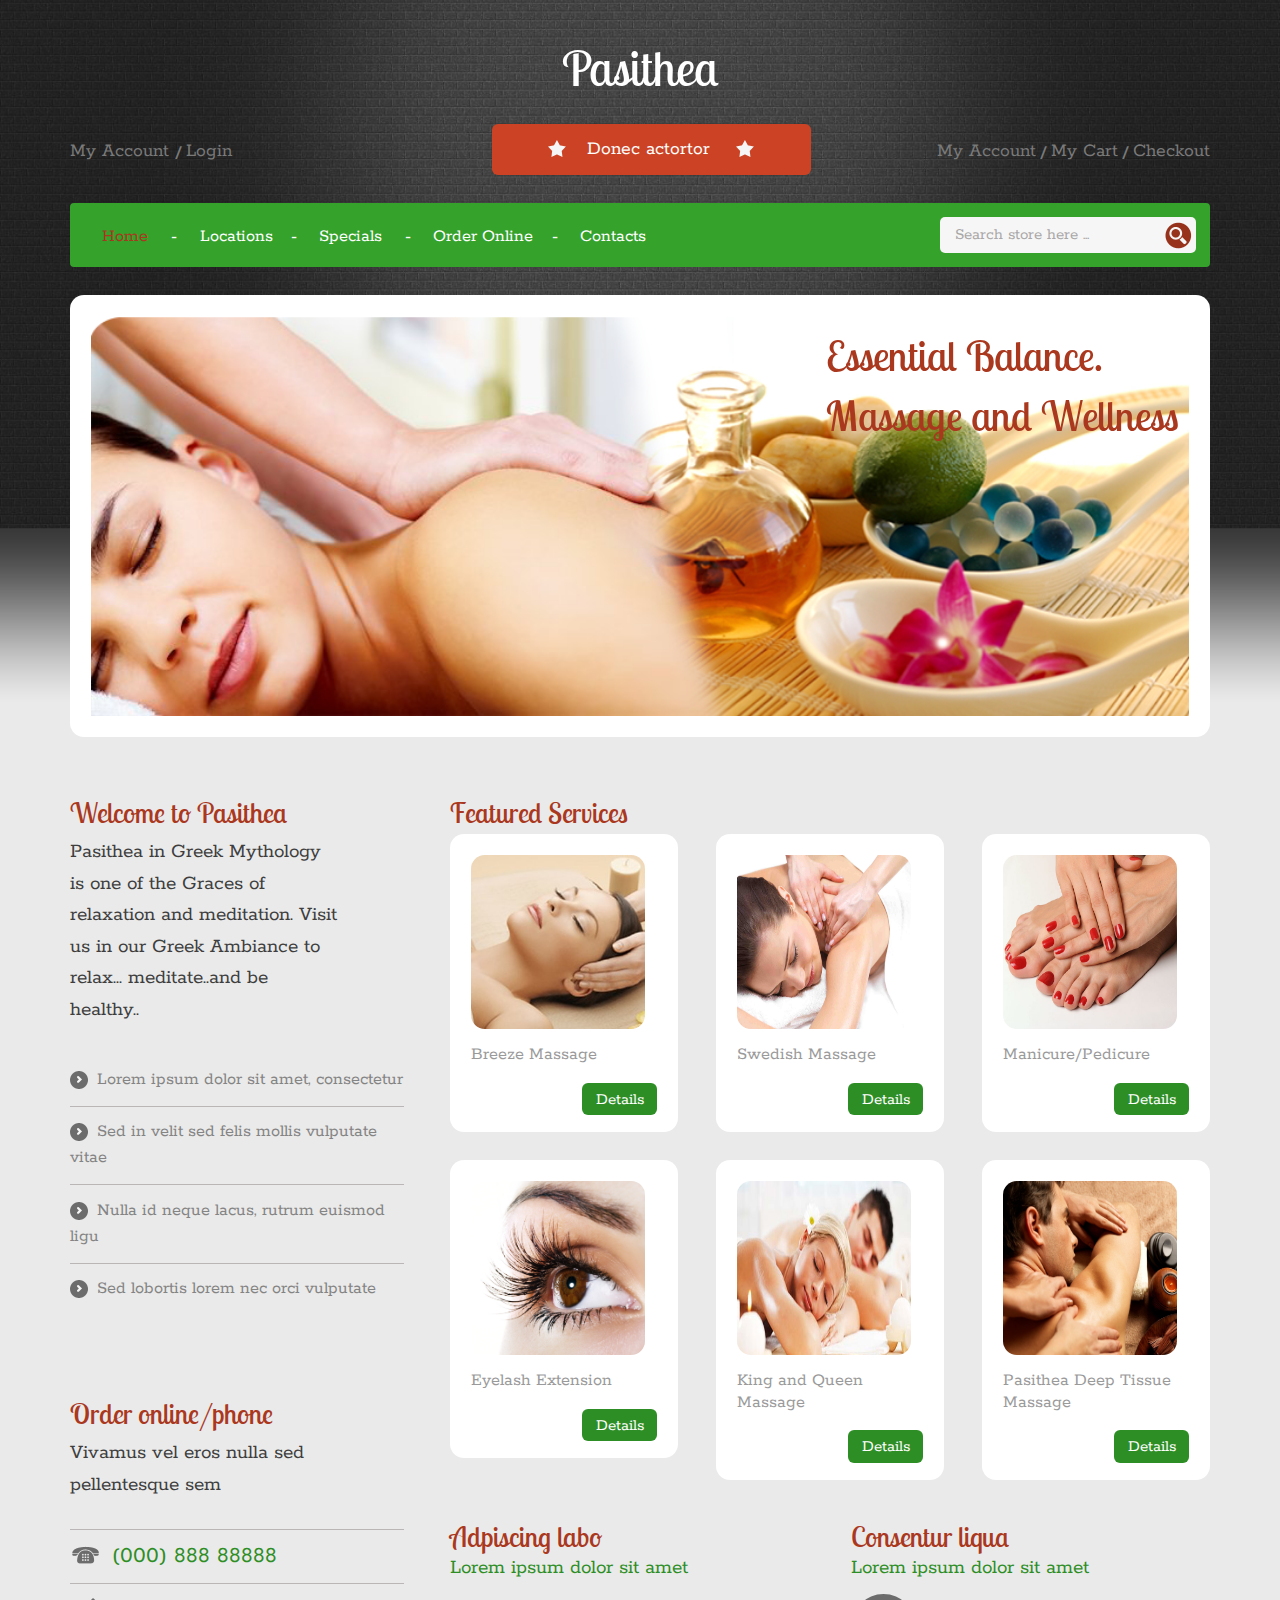
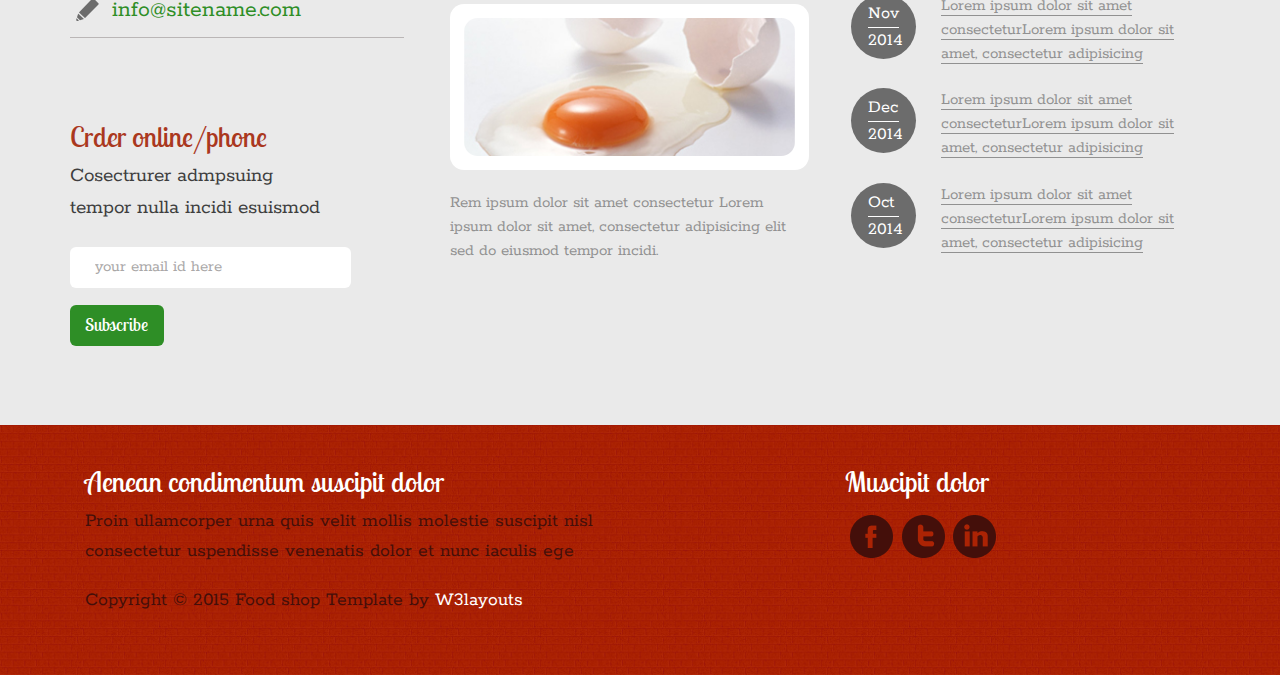
==== index.html @ a035c2c7 "add original files" ====
<!--A Design by W3layouts 
Author: W3layout
Author URL: http://w3layouts.com
License: Creative Commons Attribution 3.0 Unported
License URL: http://creativecommons.org/licenses/by/3.0/
-->
<!DOCTYPE html>
<html>
<head>
<html>
<head>
<title>Pasithea Massage Therapy Center</title>
<link href="css/bootstrap.css" rel="stylesheet" type="text/css" media="all" />
<!-- jQuery (necessary for Bootstrap's JavaScript plugins) -->
<script src="js/jquery.min.js"></script>
<!-- Custom Theme files -->
<!--theme-style-->
<link href="css/style.css" rel="stylesheet" type="text/css" media="all" />	
<!--//theme-style-->
<meta name="viewport" content="width=device-width, initial-scale=1">
<meta http-equiv="Content-Type" content="text/html; charset=utf-8" />
<meta name="keywords" content="Food shop Responsive web template, Bootstrap Web Templates, Flat Web Templates, Andriod Compatible web template, 
Smartphone Compatible web template, free webdesigns for Nokia, Samsung, LG, SonyErricsson, Motorola web design" />
<script type="application/x-javascript"> addEventListener("load", function() { setTimeout(hideURLbar, 0); }, false); function hideURLbar(){ window.scrollTo(0,1); } </script>
<!--fonts-->
<link href='http://fonts.googleapis.com/css?family=Rokkitt:400,700' rel='stylesheet' type='text/css'>
<link href='http://fonts.googleapis.com/css?family=Lobster+Two:400,400italic,700,700italic' rel='stylesheet' type='text/css'>
<!--//fonts-->
<script type="text/javascript" src="js/move-top.js"></script>
<script type="text/javascript" src="js/easing.js"></script>
				<script type="text/javascript">
					jQuery(document).ready(function($) {
						$(".scroll").click(function(event){		
							event.preventDefault();
							$('html,body').animate({scrollTop:$(this.hash).offset().top},1000);
						});
					});
					</script>
<script src="js/responsiveslides.min.js"></script>
<style>
.rslides {
  position: relative;
  list-style: none;
  overflow: hidden;
  width: 100%;
  padding: 0;
  margin: 0;
  }

.rslides li {
  -webkit-backface-visibility: hidden;
  position: absolute;
  display: none;
  width: 100%;
  left: 0;
  top: 0;
  }

.rslides li:first-child {
  position: relative;
  display: block;
  float: left;
  }

.rslides img {
  display: block;
  min-height: 400px;
  float: left;
  width: 100%;
  border: 0;
  }
</style>
<script>
 $(function () {
	$(".rslides").responsiveSlides({
	  auto: true,             // Boolean: Animate automatically, true or false
	  speed: 500,            // Integer: Speed of the transition, in milliseconds
	  timeout: 4000,          // Integer: Time between slide transitions, in milliseconds
	  pager: false,           // Boolean: Show pager, true or false
	  nav: false,             // Boolean: Show navigation, true or false
	  random: false,          // Boolean: Randomize the order of the slides, true or false
	  pause: false,           // Boolean: Pause on hover, true or false
	  pauseControls: true,    // Boolean: Pause when hovering controls, true or false
	  prevText: "Previous",   // String: Text for the "previous" button
	  nextText: "Next",       // String: Text for the "next" button
	  maxwidth: "",           // Integer: Max-width of the slideshow, in pixels
	  navContainer: "",       // Selector: Where controls should be appended to, default is after the 'ul'
	  manualControls: "",     // Selector: Declare custom pager navigation
	  namespace: "rslides",   // String: Change the default namespace used
	  before: function(){},   // Function: Before callback
	  after: function(){}     // Function: After callback
	});
});
</script>

</head>
<body>
	<!--header-->
	<div class="header">
		<div class="container">
			<div class="logo">
				<h1><a href="index.html">Pasithea</a></h1>
			</div>
			<div class="header-top">
				<div class="header-top-in">
					<ul class="header-grid">
						<li  ><a href="account.html">My Account   </a> <label>/</label></li>
						<li ><a href="login.html">  Login </a> </li>		
					</ul>
					<div class="act">
						<a href="#" class="done">Donec actortor </a>
					</div>
				<div class="clearfix"> </div>
				</div>
				<ul class="grid-header">
					<li><a href="account.html">My Account</a> <label>/</label></li>
					<li><a href="#">My Cart</a> <label>/</label></li>
					<li><a href="checkout.html">  Checkout </a> </li>		
				</ul>
				<div class="clearfix"> </div>
			</div>
			<!---->
			<div class="header-bottom">
				<div class="top-nav">
					<span class="menu"> </span>
					<ul>
						<li class="active" ><a href="index.html" >Home  </a><label>- </label> </li>
						<li><a href="location.html" > Locations</a><label>- </label></li>
						<li><a href="specials.html">Specials </a><label>- </label></li>
						<li><a href="404.html" > Order Online</a><label>- </label></li>
						<li><a href="contact.html">Contacts</a></li>
					</ul>
					<!--script-->
				<script>
					$("span.menu").click(function(){
						$(".top-nav ul").slideToggle(500, function(){
						});
					});
			</script>
				</div>
					<div class="search">
						<form>
							<input type="text" value="Search store here ..." onfocus="this.value = '';" onblur="if (this.value == '') {this.value = '';}" >
							<input type="submit" value="">
						</form>
					</div>
			<div class="clearfix"> </div>
		</div>
		<!---->
	<div class="banner">
			<ul class="rslides">
				<li>
					<div style="padding:10px;position:absolute;right:0px;font-size: 3em;font-family: 'Lobster Two', cursive;color: #aa381e;">
						Essential Balance.<br>
						Massage and Wellness
					</div>
					<img src="images/banner1.png" alt="">
				</li>
				<li>
					<div style="padding:10px;position:absolute;right:0px;font-size: 3em;font-family: 'Lobster Two', cursive;color: #FCFCFC;">
						Refresh. Relax.<br>
						Wellness awaits you...
					</div>
					<img src="images/banner2.jpg" alt="">
				</li>
			</ul>
	</div>
		</div>
	</div>
	<!---->
	<div class="content">
		<div class="container">
		<div class="content-grid">
			<div class="col-md-4 grid-food">
				<div class="popular">
				<h3>Welcome to Pasithea</h3>
				<p>Pasithea in Greek Mythology is one of the Graces of relaxation and meditation.
				Visit us in our Greek Ambiance to relax... meditate..and be healthy..</p>
				<ul class="popular-in">
					<li><a href="single.html"><i> </i>Lorem ipsum dolor sit amet, consectetur </a></li>
					<li><a href="single.html"><i> </i>Sed in velit sed felis mollis vulputate vitae </a></li>
					<li><a href="single.html"><i> </i>Nulla id neque lacus, rutrum euismod ligu</a></li>
					<li><a href="single.html"><i> </i>Sed lobortis lorem nec orci vulputate</a></li>							
				</ul>
				</div>
				<div class="popular phone">
					<h3>Order online/phone</h3>
					<p>Vivamus vel eros nulla sed pellentesque sem</p>
					<ul class="number">
						<li><span><i> </i>(000) 888 88888</span </li>
						<li><a href="mailto:info@sitename.com"><i class="mail"> </i>info@sitename.com </a></li>					
					</ul>
				</div>
				<div class="popular">
					<h3>Crder online/phone</h3>
					<p>Cosectrurer admpsuing tempor nulla incidi esuismod</p>
					<form>
					<input type="text" value="your email id here" onfocus="this.value='';" onblur="if (this.value == '') {this.value = 'your email id here';}">
					<input type="submit" value="Subscribe" >
					</form>
				</div>
			</div>
			<!---->
			<div class="col-md-8 food-grid"> 
				<h3 style="font-size: 2em;font-family: 'Lobster Two', cursive;color: #aa381e;">
				Featured Services</h3>
				<div class="cup" style="padding-top:0.4em">
					<div class="col-md-4 cup-in">
						<a href="single.html"><img src="images/breeze.jpg" class="img-responsive" alt=""></a>
						<p>Breeze Massage</p>
						<div class="details-in">
							<a href="single.html" class="details">Details</a>
						</div>
						<div class="clearfix"> </div>
					</div>
					<div class="col-md-4 cup-in">
						<a href="single.html"><img src="images/swedish.jpg" class="img-responsive" alt=""></a>
						<p>Swedish Massage</p>
						<div class="details-in">
							<a href="single.html" class="details">Details</a>
						</div>
						<div class="clearfix"> </div>
					</div>
					<div class="col-md-4 cup-in">
						<a href="single.html"><img src="images/manicure.jpg" class="img-responsive" alt=""></a>
						<p>Manicure/Pedicure</p>
						<div class="details-in">
							<a href="single.html" class="details">Details</a>
						</div>
						<div class="clearfix"> </div>
					</div>
					
					<div class="col-md-4 cup-in">
						<a href="single.html"><img src="images/extension.jpg" class="img-responsive" alt=""></a>
						<p>Eyelash Extension</p>
						<div class="details-in">
							<a href="single.html" class="details">Details</a>
						</div>
						<div class="clearfix"> </div>
					</div>
					<div class="col-md-4 cup-in">
						<a href="single.html"><img src="images/kingandqueen.jpg" class="img-responsive" alt=""></a>
						<p>King and Queen Massage</p>
						<div class="details-in">
							<a href="single.html" class="details">Details</a>
						</div>
						<div class="clearfix"> </div>
					</div>
					<div class="col-md-4 cup-in">
						<a href="single.html"><img src="images/deeptissue.jpg" class="img-responsive" alt=""></a>
						<p>Pasithea Deep Tissue Massage</p>
						<div class="details-in">
							<a href="single.html" class="details">Details</a>
						</div>
						<div class="clearfix"> </div>
					</div>
					<div class="clearfix"> </div>
				</div>
				<!--
					<div class="browse">
						<p class="vit">Mollis vitae oigu edlobit <span>vulipur felis ...</span></p>
						<a href="single.html" class="more">Browse More</a>
						<div class="clearfix"> </div>
						<div class="arrow">
							<a href="#"><img src="images/arrow.png" alt=""></a>
						</div>
					</div>
				-->
				<div class="content-sit">
					<div class="col-md-6 amet">
						<h3>Adpiscing labo</h3>
						<p>Lorem ipsum dolor sit amet </p>
						<div class="egg">
							<a href="single.html"><img src="images/pic.jpg" class="img-responsive" alt=""></a>
						</div>
						<p class="para-in">Rem ipsum dolor sit amet consectetur Lorem ipsum dolor sit amet, consectetur adipisicing elit sed do eiusmod tempor incidi. </p>
					</div>
					<div class="col-md-6 amet-in">
						<h3>Consentur liqua</h3>
						<p>Lorem ipsum dolor sit amet </p>
						<div class="amet-grid">
							<div class="now"><span>Nov</span>2014</div>
							<p class="sed"><span>Lorem ipsum dolor sit amet </span> <span>consecteturLorem ipsum dolor sit</span> <span>amet, consectetur adipisicing</span></p>
						<div class="clearfix"> </div>
						</div>
						<div class="amet-grid">
							<div class="now"><span>Dec</span>2014</div>
							<p class="sed"><span>Lorem ipsum dolor sit amet </span> <span>consecteturLorem ipsum dolor sit</span> <span>amet, consectetur adipisicing</span></p>
						<div class="clearfix"> </div>
						</div>
						<div class="amet-grid">
							<div class="now"><span>Oct</span>2014</div>
							<p class="sed"><span>Lorem ipsum dolor sit amet </span> <span>consecteturLorem ipsum dolor sit</span> <span>amet, consectetur adipisicing</span></p>
						<div class="clearfix"> </div>
						</div>
					</div>
					<div class="clearfix"> </div>
				</div>
			</div>
			<div class="clearfix"> </div>
		</div>
		</div>
	</div>
	<!---->
	<div class="footer">
		<div class="container">
		<div class="col-md-8 footer-bottom ">
		<h4>Aenean condimentum suscipit dolor</h4>
		<p>Proin ullamcorper urna quis velit mollis molestie suscipit nisl consectetur
uspendisse venenatis dolor et nunc iaculis ege</p>
		<p class="footer-grid">Copyright &copy; 2015 Food shop Template by  <a href="http://w3layouts.com/" target="_blank">W3layouts</a> </p>

		</div>
			<div class="col-md-4 footer-bottom ">
				<h4>Muscipit dolor</h4>
				<ul class="social-icons">
					<li><a href="#"><span> </span> </a></li>
					<li class="tin"><a href="#"><span> </span></a></li>
					<li class="linked"><a href="#"><span> </span> </a></li>
				</ul>
			</div>
				<div class="clearfix"> </div>
		</div>	
	</div>
	 <script type="text/javascript">
						$(document).ready(function() {
							/*
							var defaults = {
					  			containerID: 'toTop', // fading element id
								containerHoverID: 'toTopHover', // fading element hover id
								scrollSpeed: 1200,
								easingType: 'linear' 
					 		};
							*/
							
							$().UItoTop({ easingType: 'easeOutQuart' });
							
						});
					</script>
				<a href="#" id="toTop" style="display: block;"> <span id="toTopHover" style="opacity: 1;"> </span></a>

</body>
</html>
---- css/style.css ----
/*--A Design by W3layouts 
Author: W3layout
Author URL: http://w3layouts.com
License: Creative Commons Attribution 3.0 Unported
License URL: http://creativecommons.org/licenses/by/3.0/
--*/
body{
	background:#eaeaea;
	font-family: 'Rokkitt', serif;
}
body a{
	transition: 0.5s all;
	-webkit-transition: 0.5s all;
	-o-transition: 0.5s all;
	-moz-transition: 0.5s all;
	-ms-transition: 0.5s all;
}
 ul{
	padding: 0;
	margin: 0;
}
h1,h2,h3,h4,h5,h6,label,p{
	margin:0;	
}
.header{
	background:url(../images/back.jpg) no-repeat center;
	width:100%;
	min-height:798px;
	display:block;
	background-size:cover;
}
.header-in{
	background:url(../images/back.jpg) no-repeat center;
	width:100%;
	min-height:300px;
	display:block;
	background-size:cover;
}
.logo h1{
	font-size:3.5em;
	font-family: 'Lobster Two', cursive;
	text-align:center;
}
.logo h1 a{
	text-decoration:none;
	color:#fff;
}
.logo {
	padding-top: 3em;
}
.header-top-in{
	float:left;
	width:65%;
}
.grid-header{
	float:right;
	padding-top: 1em;	
}
.header-grid {
	float: left;
	padding-top: 1em;
}
.act {
	width: 43%;
	float:right;
}
.header-grid li,.grid-header li{
	display:inline-block;
}
.header-grid li a,.grid-header li a{
	text-decoration:none;
	color:#7a7a7a;
	font-size:1.4em;
}
.header-grid li a:hover,.grid-header li a:hover{
	color:#aa381e;
}
.header-grid li label,.grid-header li label{
	color:#7a7a7a;
	font-size:1.2em;
}
.header-top {
	padding-top: 2em;
}
a.done{
	text-decoration:none;
	color:#fff;
	font-size:1.4em;
	background:#cb4324;
	padding: 0.6em;
	vertical-align: top;
	border-radius: 6px;
	-webkit-border-radius: 6px;
	-o-border-radius: 6px;
	-moz-border-radius: 6px;
	-ms-border-radius: 6px;
	text-align:center;
	width: 100%;
	display: block;
}
a.done:before,a.done:after{
	content:"";
	background:url(../images/star.png) no-repeat 0px ;
	width:20px;
	min-height:20px;
	display:inline-block;
	margin-right:1em;
	vertical-align: sub;
}
a.done:after{
	margin:0 0em 0 1em;
}
.top-nav{
	float:left;
	margin-top: 0.5em;
}
.top-nav ul li{
	display: inline-block;
}
.top-nav ul li  a{
	text-decoration:none;
	color:#fff;
	font-size:1.3em;
	padding: 0em 1em;
}
.top-nav ul li  a:hover,.top-nav ul li.active a{
	color:#aa381e;
}
.top-nav ul li  label{
	color:#fff;
	font-size:1.2em;
}
/*----*/
.top-nav span.menu:before{
	content: url(../images/menu.png)no-repeat 0px 0px;
	cursor:pointer;	
	width:100%;
}
.top-nav span.menu{
	display: none;
}
/*--responsive media-quries--*/
@media(max-width:768px){
.top-nav ul{
	display: none;
	position:absolute;
	position: absolute;
	width: 96.5%;
	z-index: 9999;
	left: 2%;
	margin: 1em 0;
	background: #aa381e;
}
.top-nav span.menu {
	display: block;
	width: 100%;
	width: 100%;
	position: relative;
	text-align: center;
	height: 30px;
}
.top-nav ul li label{
	display:none;
}
.top-nav ul li,.top-nav ul li.active{
	display: block;
	float:none;
	padding: 0.5em 0;
	text-align: center;
}
.top-nav ul li a,.top-nav ul li.active a{
	color:#fff;
	border: none;
	padding: 0;
	background:none;
	margin: 0.3em 1em;
}
.top-nav ul li a:hover{
	color:#000;
}
}
.search{
	float:right;
	position:relative;
	width:23%;
	background:#f6f6f6;
	border-radius:5px;
	-webkit-border-radius: 5px;
	-o-border-radius: 5px;
	-moz-border-radius: 5px;
	-ms-border-radius: 5px;
}
.header-bottom {
	background: #35a22c;
	border-radius: 4px;
	-webkit-border-radius: 4px;
	-o-border-radius: 4px;
	-moz-border-radius: 4px;
	-ms-border-radius: 4px;
	padding: 1em;	
	margin: 2em 0 0;
}
.search input[type="text"] {
	outline: none;
	padding:6px 15px;
	background: none;
	width: 79.33%;
	border: none;
	font-size:1.2em;
	color:#a9a7a7;	
}
.search input[type="submit"] {	
	width: 30px;
	height: 36px;
	background: url(../images/img-sprite.png) -45px -9px no-repeat;
	padding: 0px 1px;
	border: none;
	cursor: pointer;
	position: absolute;
	outline: none;
	top: 0;
	right: 2px;
}
/*----*/
.banner{
	border-radius: 14px;
	-webkit-border-radius: 14px;
	-o-border-radius: 14px;
	-moz-border-radius: 14px;
	-ms-border-radius: 14px;
	margin: 2em 0 0;
	background:#fff;
	padding: 1.5em;
}
.banner-in{
	background:url(../images/banner.jpg) no-repeat center;
	width:100%;
	min-height:400px;
	display:block;
	background-size:cover;
	border-radius: 14px;
	-webkit-border-radius: 14px;
	-o-border-radius: 14px;
	-moz-border-radius: 14px;
	-ms-border-radius: 14px;
}
/* Default Skin */
.wmuSlider {
	position: relative;
	overflow: hidden;
}
ul.wmuSliderPagination{
	display:none;
}
.wmuGallery .wmuGalleryImage {
	margin-bottom: 10px;
}
.wmuSliderPrev, .wmuSliderNext {
	position: absolute;
	width: 37px;
	height: 42px;
	text-indent: -9999px;
	background: url(../images/img-sprite.png)no-repeat;
	z-index: 2;
	cursor: pointer;
}
.wmuSliderPrev {
	background-position:-132px -10px;
	right: 4.2em;
	bottom: 0em;
}
.wmuSliderNext {
	background-position:-92px -10px;
	right: 7em;
	bottom: 0;
}
.banner-wrap{
	text-align:right;
	padding: 6em 5em 4em 0;
}
.banner-wrap h2{
	font-size:4em;
	font-family: 'Lobster Two', cursive;
	color:#fff;
}
.banner-wrap h5{
	font-size:3em;
	font-family: 'Lobster Two', cursive;
	color:#fff;
}
.banner-wrap p{
	font-size:1.4em;
	color:#fff;
}
.banner-wrap p span{
	display:block;
}
/*----*/
.popular h3{
	font-size:2em;
	font-family: 'Lobster Two', cursive;
	color:#aa381e;
}
.popular p{
	font-size:1.5em;
	line-height:1.5em;
	color:#3e3e3e;
	width: 80%;
	padding-top: 0.4em;
}
 ul.popular-in{
	padding-top: 2em;
}
 ul.popular-in li{
	list-style:none;
	border-bottom:1px solid #BAB6B6;
}
 ul.popular-in li a{
	color:#848484;
	text-decoration:none;
	padding:0.7em 0;
	display:block;
	font-size: 1.3em;
}
ul.popular-in li:nth-child(4){
	border-bottom:none;
}
 ul.popular-in li a:hover{
	color:#aa381e;
}
 ul.popular-in li a i{
	width: 18px;
	height: 18px;
	display: inline-block;
	background: url(../images/img-sprite.png) no-repeat -184px -22px;
	vertical-align: sub;
	margin-right: 0.5em;
}
.phone{
	padding: 6em 0;
}
/*----*/
ul.number{
	padding-top:2em;
}
ul.number li{
	list-style:none;	
}
ul.number li a{
	text-decoration:none;
 }
ul.number li span{
	border-top:1px solid #BAB6B6;
 }
ul.number li a,ul.number li span{
	color:#2e8e26;
	padding:0.4em 0;
	display:block;	
	border-bottom:1px solid #BAB6B6;
	font-size: 1.7em;
}
ul.number li a:hover{
	color:#aa381e;
}
ul.number li i{
	width: 30px;
	height: 24px;
	display: inline-block;
	background: url(../images/img-sprite.png) no-repeat -220px -19px;
	vertical-align: sub;
	margin-right: 0.5em;
}
ul.number li i.mail{
	background-position:-267px -21px;
}
.popular input[type="text"],.popular input[type="submit"] {
	font-size: 1.2em;
	width: 84%;
	padding: 0.5em 1.5em;
	margin: 0.5em 0;
	background: #fff;
	outline: none;
	border: none;
	color: #a9a7a7;
	-webkit-appearance: none;
	border-radius: 6px;
	-webkit-border-radius: 6px;
	-o-border-radius: 6px;
	-moz-border-radius: 6px;
	-ms-border-radius: 6px;
}
.popular input[type="submit"]{
	color:#fff;
	background: #2e8e26;
	padding: 0.4em 0.8em;
	border-radius: 6px;
	-webkit-border-radius: 6px;
	-o-border-radius: 6px;
	-moz-border-radius: 6px;
	-ms-border-radius: 6px;
	width:28%;
	font-size:1.3em;
	font-family: 'Lobster Two', cursive;
	transition: 0.5s all;
	-webkit-transition: 0.5s all;
	-o-transition: 0.5s all;
	-moz-transition: 0.5s all;
	-ms-transition: 0.5s all;
	display:block;
}
.popular input[type="submit"]:hover{
	background:#aa381e;
}
.popular form{
	padding:1em 0;
}
/*----*/
.cup-in{
	border-radius: 14px;
	-webkit-border-radius: 14px;
	-o-border-radius: 14px;
	-moz-border-radius: 14px;
	-ms-border-radius: 14px;
	background:#fff;
	padding: 1.5em;
	margin-right: 5%;
	width: 30%;
	float:left;
	margin-bottom: 2em;
}
.cup-in:nth-child(3),.cup-in:nth-child(6){
	margin-right:0;
}
.cup-in img{
	width: 174px;
	height: 174px;
	border-radius: 14px;
	-webkit-border-radius: 14px;
	-o-border-radius: 14px;
	-moz-border-radius: 14px;
	-ms-border-radius: 14px;
}
.cup-in p{
	color:#9a9a9a;
	font-size:1.3em;
	line-height:1.2em;
	padding:0.8em 0;
}
span.dollar{
	float:left;
	font-size:2em;
	color:#aa381e;
	font-family: 'Lobster Two', cursive;
}
.details-in{
	float:right;
	margin-top:0.5em;
}
a.details{
	text-decoration:none;
	font-size:1.2em;
	color:#fff;
	background: #2e8e26;
	padding: 0.4em 0.8em;
	border-radius: 6px;
	-webkit-border-radius: 6px;
	-o-border-radius: 6px;
	-moz-border-radius: 6px;
	-ms-border-radius: 6px;
}
a.details:hover{
	background: #aa381e;
}
.amet h3,.amet-in h3{
	font-size:2em;
	font-family: 'Lobster Two', cursive;
	color:#aa381e;
}
.amet p,.amet-in p{
	font-size:1.5em;
	color:#2e8e26;
}
p.para-in{
	font-size:1.2em;
	color:#919191;
}
.egg{
	border-radius: 14px;
	-webkit-border-radius: 14px;
	-o-border-radius: 14px;
	-moz-border-radius: 14px;
	-ms-border-radius: 14px;
	background:#fff;
	padding: 1em;
	margin: 1.5em 0;
}
.egg img{
	border-radius: 14px;
	-webkit-border-radius: 14px;
	-o-border-radius: 14px;
	-moz-border-radius: 14px;
	-ms-border-radius: 14px;
}
.now{
	float:left;
	color:#fff;
	background:#6c6c6c;
	border-radius:100px;
	-webkit-border-radius: 100px;
	-o-border-radius: 100px;
	-moz-border-radius: 100px;
	-ms-border-radius: 100px;
	width: 65px;
	height: 65px;
	font-size: 1.3em;
	padding: 7px 17px 0;
}
.now span{
	display:block;
	border-bottom:1px solid #fff;
}
p.sed{
	float:right;
	width:75%;
	font-size:1.2em;
	color:#919191;
}
p.sed span{
	border-bottom:1px solid #919191;
}
.amet-grid {
	padding: 0.8em 0;
}
.grid-food{
	padding:0 4% 0 0;
}
.food-grid{
	padding:0;
}
.in-cup{
	padding:2em 0 0;
}
/*----*/
p.vit{
	float:left;
	width:70%;
	color:#fff;
	background:#6c6c6c;
	font-size:1.3em;
	border-radius:10px;
	-webkit-border-radius: 10px;
	-o-border-radius: 10px;
	-moz-border-radius: 10px;
	-ms-border-radius: 10px;
	padding: 0.7em 1em;
}
a.more{
	float:left;
	width:30%;
	color:#fff;
	font-size:1.5em;
	text-decoration:none;
	background:#cc4324;
	font-family: 'Lobster Two', cursive;
	border-radius:10px;
	-webkit-border-radius: 10px;
	-o-border-radius: 10px;
	-moz-border-radius: 10px;
	-ms-border-radius: 10px;
	padding:0.5em 0;
	text-align:center;
}
.browse {
	padding: 1em 0 2.3em;
	position: relative;
}
.amet {
	padding: 0 1.5em 0 0;
}
.amet-in {
	padding: 0 0 0 1.5em;
}
.content-sit {
	padding: 1em 0;
}
.content-grid {
	padding-bottom: 4em;
}
.arrow{
	position: absolute;
	top: 29%;
	right: 28%;
}
.browse:hover .arrow{
    transform: rotateY(360deg);
	-webkit-transform: rotateY(360deg);
	-moz-transform: rotateY(360deg);
	-o-transform: rotateY(360deg);
	-webkit-transition: 0.8s;
	-moz-transition: 0.8s;
	-o-transition: 0.8s;
	transition: 0.8s;
	
}
/*--special--*/
.specials{
	padding: 4em 0 6em;
}
.special-bottom {
	padding: 2em 0 0;
}
.specials h2{
	font-size:4em;
	font-family: 'Lobster Two', cursive;
	color:#aa381e;
	text-align:center;
	padding-bottom: 0.5em;
}
.bottom-special{
	background:url(../images/s1.jpg) no-repeat center;
	display:block;
	padding: 6em 2em;
	text-align:center;
	margin-right: 3%;
	width: 48.5%;
	background-size: cover;
}
.bottom-special-1{
	background:url(../images/s2.jpg) no-repeat center;
	display:block;
	padding:6em 2em;
	text-align:center;
	width:48.5%;
	margin:0;
	background-size: cover;
}
.bottom-special h5,.bottom-special-1 h5{
	font-size:2em;
	font-family: 'Lobster Two', cursive;
}
.bottom-special h5 a,.bottom-special-1 h5 a{
	text-decoration:none;
	color:#fff;
}
.bottom-special p,.bottom-special-1  p{
	font-size:1.3em;
	color:#fff;
	line-height: 1.2em;
	width: 90%;
	margin: 0.5em auto 1em;
}
.special-in h5{
	font-size:1.5em;
	font-family: 'Lobster Two', cursive;
}
.special-in h5 a{
	text-decoration:none;
	color:#aa381e;
	padding: 0.5em 0;
	display:block;
}
.special-in h5 a:hover{
	color:#2e8e26;
}
.special-in p{
	font-size:1.3em;
	color:#3e3e3e;
}
.special-top {
	padding: 1em 0;
}
.special-in {
	margin: 0 2% 0 0;
	padding: 0;
	width: 23.5%;
	float:left;
}
.special-in:nth-child(4) {
	margin:0;
}
/*--single--*/
.single-men h5{
	font-size:1.5em;
	font-family: 'Lobster Two', cursive;
	color:#aa381e;
	padding: 0.5em 0;
}
.single-men p{
	font-size:1.3em;
	color:#848484;
	line-height:1.5em;
}
ul.comment-list {
	border: 1px solid #BAB6B6;
	padding:2em;
	list-style: none;
	margin:3em 0;
	list-style:none;
}
.desc p {
	font-size: 1.3em;
	line-height: 1.5em;
	color: #848484;
	margin-top: 1.5em;
	display: inline-block;
}
h5.post-author_head {
	line-height: 1.2em;
	font-size: 1.5em;
	text-transform: none;
	color: #848484;
	margin:0 0 0.5em;
}
h5.post-author_head a {
	color: #555;
}
ul.comment-list img {
	float: left;
	width: 10%;
	margin-right: 20px;
}
.comments-area h3{
	font-size: 2em;
	color: #aa381e;
	margin-bottom: 0.5em;
	font-family: 'Lobster Two', cursive;
}
.comments-area p {
	padding: 8px 0;
	margin: 0;
}
.web-in{
	padding: 8px 0;
}
.comments-area label {
	display: block;
	color: #999;
	font-size:1.2em;
}
.comments-area input[type="text"] {
	padding: 15px 20px;
	width: 75%;
	color: #999;
	font-size: 13px;
	background:none;
	border: 1px solid #D1D1D1;
	border-radius:10px;
	outline: none;
	display: block;
}
.comments-area textarea {
	padding: 15px 30px;
	width:90%;
	color: #999;
	font-size: 13px;
	outline: none;
	height:200px;
	display: block;
	background:none;
	border: 1px solid #D1D1D1;
	border-radius:10px;
	-webkit-border-radius: 10px;
	-o-border-radius: 10px;
	-moz-border-radius: 10px;
	-ms-border-radius: 10px;
	resize:none;
}
.sub-in input[type="submit"] {
	outline: none;
	cursor: pointer;
	text-transform: uppercase;
	transition: 0.5s all;
	-webkit-transition: 0.5s all;
	-moz-transition: 0.5s all;
	-o-transition: 0.5s all;
	background: #35a22c;
	color: #fff;
	font-size:1.3em;
	width: 25%;
	padding: 0.5em;
	border: none;
	font-family: 'Lobster Two', cursive;
	border-radius: 10px;
	-webkit-border-radius: 10px;
	-o-border-radius: 10px;
	-moz-border-radius: 10px;
	-ms-border-radius: 10px;
	line-height: 1.2em;
}
.sub-in input[type="submit"]:hover{
	background: #aa381e;	
}
.single {
	padding: 5em 0;
}
/*----*/
.store-right h6{
	margin:0 0 0.5em;
	font-size:1.5em;
	color:#aa381e;
	font-family: 'Lobster Two', cursive;
}
ul.store-men li{
	list-style:none;
	border-bottom: 1px solid #D3CFCF;
}
ul.store-men li.last{
	border:none;
}
ul.store-men li a span{
	height: 18px;
	width: 18px;
	background: url(../images/img-sprite.png) no-repeat -184px -22px;
	display: inline-block;
	margin: 0 0.5em 0 0;
	vertical-align: sub;
}
ul.store-men li a {
	text-decoration: none;
	font-size: 1.2em;
	color: #848484;
	font-weight: 600;
	padding: 0.5em 0;
	display: block;
}
ul.store-men li a:hover {
	color:#aa381e;
	padding-left:0.2em;
}
.store-right {
	padding: 0em 0 4em;
}
.grid-product{
	float:right;
	width:55%;
}
a.elit{
	font-size:1.2em;
}
a.elit:hover{
	color:#aa381e;
	border-bottom:1px solid #aa381e;
	text-decoration:none;
}
span.price-in{
	font-size: 1.1em;
}
span.price-in small{
	font-size: 15px;
}
span.price {
	font-size: 1.4em;
	padding: 0.5em  0;
	display: block;
	color: #848484;
}
.fashion {
	float: left;
}
.product {
	padding: 1em 0;
}
/*--404--*/
.four{
	text-align:center;
	padding: 8em 0 10em;
	min-height: 521px;
}
.four h2{
	font-size: 5em;
	color: #aa381e;
	font-family: 'Lobster Two', cursive;
}
.four h3{
	font-size:4em;
	color:#000;
	padding:0.7em 0;
}
/*--checkout--*/
.register-account {
	padding: 7em 0 8em;
}
h4.title {
	color: #aa381e;
	margin-bottom: 0.5em;
	font-size: 1.6em;
	line-height: 1.2em;
	font-weight: normal;
	margin-top: 0px;
	border-bottom: 1px solid #DFDDDD;
	padding-bottom: 13px;
	font-family: 'Lobster Two', cursive;
}
p.cart {
	color: #777;
	font-size: 1.2em;
	line-height: 1.8em;
}
p.cart a {
	text-decoration: underline;
	color: #000;
}
p.cart a:hover {
	text-decoration: none;
}
/*--contact--*/
.contact-in h2{
	margin:0.5em 0;
	font-size:4em;
	color:#aa381e;
	text-align:center;
	font-family: 'Lobster Two', cursive;
}
.contact-right  h5 {
	color:#aa381e;
	margin-bottom:0.5em;
	font-size:1.7em;
	margin-top: 0px;
	font-family: 'Lobster Two', cursive;
}
.contact-left input[type="text"],.contact-left textarea{
	padding:14px;
	display:block;
	width:98%;
	background:none;
	border: 1px solid #D1D1D1;
	border-radius:10px;
	-webkit-border-radius: 10px;
	-o-border-radius: 10px;
	-moz-border-radius: 10px;
	-ms-border-radius: 10px;
	outline:none;
	color:#464646;
	font-size:1em;	
}
.contact-left textarea{
	resize:none;
	height:100px;		
}
.contact-left input[type="submit"]{
	outline:none;
	padding:7px 20px;
	color:#FFF;
	cursor:pointer;
	background:#35a22c;
	border:none;
	border-radius:10px;
	-webkit-border-radius: 10px;
	-o-border-radius: 10px;
	-moz-border-radius: 10px;
	-ms-border-radius: 10px;
   margin:0.5em 0 ;
   transition: 0.5s all;
	-webkit-transition: 0.5s all;
	-o-transition: 0.5s all;
	-moz-transition: 0.5s all;
	-ms-transition: 0.5s all;
	font-family: 'Lobster Two', cursive;
}
.contact-left input[type="submit"]:hover{
	background-color:#aa381e;
}
.contact-right p{
	font-size:1.3em;
	color:#333;
	line-height: 1.8em;
}
.contact-right p a{
	text-decoration:underline;
	color:#333;
	cursor:pointer;
}
.contact-right p a:hover{
	text-decoration:none;
}
.map iframe{
	border:0;
	margin-bottom:15px;
	width: 100%;
	height: 175px;
}
.contact-left span{
	font-size:1.3em;
	display: block;
	padding: 0.5em 0;
}
.contact-in{
	padding: 0em 0 3em;
}
.contact {
	padding: 2em 0 3em;
}
.contact-left {
	padding: 0 2em 0 0;
}
.contact-right {
	padding: 0;
}
.map {
	padding: 0 2em 0 0;
}
/*----*/
.account h2{
	padding:0.5em 0;
	font-size:4em;
	color:#aa381e;
	text-align:center;
	font-family: 'Lobster Two', cursive;
}
.account span{
	font-size:1.3em;
	padding-right: 1.85em;
}
span.name-in {
	padding-right: 2em;
}
 span.mail{
	padding-right: 3.8em;
}
span.word{
	padding-right: 2.2em;
}
span.word-in{
	padding-right: 2.6em;
}
.account div{
	padding:1em 0;
}
.account input[type="text"],.account textarea,.account input[type="password"]{
	padding:14px;
	width:60%;
	background:none;
	border: 1px solid #D1D1D1;
	border-radius:10px;
	-webkit-border-radius: 10px;
	-o-border-radius: 10px;
	-moz-border-radius: 10px;
	-ms-border-radius: 10px;
	outline:none;
	color:#464646;
	font-size:1em;	
}
.account textarea{
	resize:none;
	height:60px;		
}
.account input[type="submit"]{
	outline:none;
	padding:7px 20px;
	color:#FFF;
	cursor:pointer;
	background:#35a22c;
	border:none;
	border-radius:10px;
	-webkit-border-radius: 10px;
	-o-border-radius: 10px;
	-moz-border-radius: 10px;
	-ms-border-radius: 10px;
   margin:0.5em 7em ;
   transition: 0.5s all;
	-webkit-transition: 0.5s all;
	-o-transition: 0.5s all;
	-moz-transition: 0.5s all;
	-ms-transition: 0.5s all;
	font-family: 'Lobster Two', cursive;
	font-size: 1.2em;
	display:block;
}
.login input[type="submit"]{
	margin:0.5em 2em;
}
.account input[type="submit"]:hover{
	background:#aa381e;
}
.account{
	padding: 2em 0 4em;
}
a.forgot {
	color: #aa381e;
	font-size: 1.2em;
	margin: 0em 7em;
}

/*--footer--*/
.footer{
	background:url(../images/footer.png) no-repeat center;
	width:100%;
	min-height:250px;
	display:block;
	background-size:cover;
	padding-top:3em;
}
.footer h4{
	font-size:2em;
	font-family: 'Lobster Two', cursive;
	color:#fff;
}
.footer-bottom p{
	font-size: 1.4em;
	color: #440f0a;
	line-height: 1.5em;
	width: 80%;
	padding: 0.5em 0;
}
.footer-bottom p a{
	text-decoration:none;
	color:#fff;
}
.footer-bottom p a:hover{
	color:#440f0a;
}
ul.social-icons {
	padding-top: 1em;
}
ul.social-icons li{
	display:inline-block;
  }
ul.social-icons li a span{
	height: 48px;
	width: 48px;
	background: url("../images/img-sprite.png") -360px -13px;
	display: inline-block;
 }
ul.social-icons li a span:hover{
	opacity:0.5;
 }
ul.social-icons li.tin a span{
	background-position:-410px -13px;
}
ul.social-icons li.linked a span{
	background-position: -461px -13px;
}
#toTop {
	display: none;
	text-decoration: none;
	position: fixed;
	bottom: 25px;
	right: 10px;
	overflow: hidden;
	width: 61px;
	height: 52px;
	border: none;
	text-indent: 100%;
	background: url('../images/up.png') no-repeat 0px 0px;
}
/*--responsive media quries--*/
@media(max-width:1440px){
}
@media(max-width:1366px){
}
@media(max-width:1280px){
}
@media(max-width:1024px){
ul.popular-in li a {
	font-size:1em;
}
span.dollar {
	font-size: 1.7em;
}
.popular input[type="submit"] {
	width: 33%;
}
.b-from-left {
	min-height: 182px;
}
.b-animate img {
	padding-top: 4.2em;
}
ul.store-men li a {
	font-size: 1.1em;
}
span.price {
	padding: 0.2em 0em ;
}
.grid-product {
	width: 47%;
}
}
@media(max-width:768px){
a.done:before{
	margin-right:0.3em;
}
a.done:after{
	margin:0 0 0 0.3em;
}
.header-grid li a, .grid-header li a {
	font-size: 1.2em;
}
.banner-in {
	min-height: 250px;
}
.banner-wrap h2 {
	font-size: 3.3em;
}
.banner-wrap h5 {
	font-size: 2.5em;
}
.banner-wrap {
	padding: 1.5em 3em 4em 0;
}
.search {
	width: 32%;
}
.phone {
	padding: 1.5em 0;
}
ul.popular-in li a {
	font-size: 1.3em;
}
.egg {
	width:52%;
	margin:0 auto;
}
.popular input[type="submit"] {
	width: 16%;
}
.popular input[type="text"] {
	width: 55%;
}
.bottom-special{
	width:100%;
	margin: 0 0 2em;
}
.bottom-special-1{
	width:100%;
}
.special-in h5 {
	font-size: 1.3em;
}
.b-animate img {
	padding-top: 3.2em;
}
.grid-product {
	width: 82%;
}
.single-top {
	padding: 0;
}
.single-bottom {
	padding: 2em 0 0;
}
.single {
	padding: 3em 0 2em;
}
.banner {
	padding: 1em;
}
ul.popular-in {
	padding-top: 1em;
}
.cup-in {
	padding: 1em;
	margin-right: 2%;
	width: 32%;
}
.amet-in{
	padding:0;
}
.header {
	min-height: 615px;
}
.footer-bottom {
	padding: 0;
}
.top-nav {
	margin-top: 4px;
}
.map {
	padding: 0 0;
}
}
@media(max-width:640px){
a.done {
	font-size: 1.1em;
}
.header-grid li a, .grid-header li a {
	font-size: 1em;
}
.header-grid,.grid-header {
	padding-top: 0.6em;
}
.banner-wrap h2 {
	font-size: 2.5em;
}
.banner-wrap h5 {
	font-size: 1.8em;
}
.special-in {
	margin: 0 3% 0 0;
	width: 48.5%;
}
.special-in:nth-child(2){
	margin:0;
}
.b-from-left {
	min-height: 235px;
}
.b-animate img {
	padding-top: 6.2em;
}
.sub-in input[type="submit"] {
	width: 31%;
}
.header {
	min-height: 600px;
}
.banner-in {
	min-height: 200px;
}
.header {
	min-height: 560px;
}
.banner-wrap {
	padding: 1.5em 2em 3em 0;
}
.wmuSliderPrev {
	right: 2em;
}
.wmuSliderNext {
	right: 5em;
}

.contact {
	padding: 1em 0 3em;
}
.specials {
	padding: 2em 0 4em;
}
.single {
	padding: 2em 0 0em;
}
.four {
	padding: 6em 0 8em;
	min-height: 420px;
}
.account {
	padding: 1em 0 4em;
}
.register-account {
	padding: 4em 0 5em;
}
.search {
	width: 38%;
}
.four h2 {
	font-size: 3.5em;
}
.content-grid {
	padding-bottom: 3em;
}
ul.comment-list img {
	width: 15%;
}
}
@media(max-width:480px){
.header-top-in {
	width: 34%;
}
.act {
	display: none;
}
.header-grid li a, .grid-header li a {
	font-size: 1.3em;
}
.cup-in,.cup-in:nth-child(3) {
	margin-right: 2%;
	width: 48%;
}
.cup-in:nth-child(2),.cup-in:nth-child(4){
	margin-right:0;
}
p.vit {
	font-size: 1.2em;
}
.grid-product {
	width: 70%;
}
.b-animate img {
	padding-top: 3.8em;
}
.bottom-special h5, .bottom-special-1 h5 {
	font-size: 1.8em;
}
.sub-in input[type="submit"] {
	width: 36%;
	font-size:1.1em;
}
.banner-in {
	min-height: 170px;
}
.banner-wrap h2 {
	font-size: 2em;
}
.banner-wrap h5 {
	font-size: 1.5em;
}
.banner-wrap p {
	font-size: 1.2em;
}
.banner-wrap {
	padding: 1em 1.5em 3em 0;
}
.wmuSliderPrev {
	right: 1em;
}
.wmuSliderNext {
	right: 4em;
}
.header {
	min-height: 520px;
}
.header-top {
	padding-top: 1em;
}
.logo {
	padding-top: 2em;
}
.header-in {
	min-height: 255px;
}
.search {
	width:51%;
}
.contact-in h2,.account h2 ,.specials h2{
	font-size: 3em;
}
.four h2 {
	font-size: 3em;
}
.four h3 {
	font-size: 3em;
	padding: 0.5em 0;
}
.four {
	padding: 4em 0 6em;
	min-height: 303px;
}
.header {
	min-height: 486px;
}
.popular input[type="submit"] {
	width: 24%;
}
a.more {
	font-size: 1.4em;
}
.egg {
	width: 80%;
}
.contact ,.store-right{
	padding: 0em 0 3em;
}
.specials {
	padding: 1em 0 3em;
}
.single-men p {
	height: 100px;
	overflow: hidden;
}
ul.comment-list img {
	width: 18%;
}
.desc p{
	margin-top:1em;
}
}
@media(max-width:320px){
.grid-header li:nth-child(1),.grid-header li:nth-child(2){
	display:none;
 }
.header-top-in {
	width: 58%;
}
.header-top {
	padding-top: 0.5em;
}
.search input[type="text"] {
	font-size: 1em;
	padding:8px 15px;
}
.search {
	width: 70%;
}
.header-bottom {
	padding: 0.8em;
	margin: 1em 0 0;
}
.top-nav {
	margin-top: 0.3em;
}
.banner {
	padding: 0.8em;
}
.banner-in {
	min-height: 120px;
}
.banner-wrap h2 {
	font-size: 1.5em;
}
.banner-wrap h5 {
	font-size: 1.2em;
}
.banner-wrap p {
	display:none;
}
.banner-wrap {
	padding: 1.3em 1em 3.3em 0;
}
.header {
	min-height: 375px;
}
.logo {
	padding-top: 1em;
}
.popular h3,.amet h3, .amet-in h3,.footer h4 {
	font-size: 1.5em;
}
.popular p,.amet p, .amet-in p {
	font-size: 1.2em;
}
ul.popular-in li a {
	font-size: 1em;
}
ul.popular-in {
	padding-top: 0em;
}
ul.number li span {
	padding: 0.2em 0;
	font-size: 1.4em;
}
ul.number {
	padding-top: 1em;
}
.popular input[type="text"] {
	width: 79%;
}
.popular input[type="submit"] {
	width: 36%;
}
.popular input[type="submit"] {
	padding: 0.3em 0.8em;
}
.cup-in {
	padding: 0.7em;
	margin-bottom:1em;
}
.cup-in p {
	font-size: 1em;
}
a.details {
	font-size: 1.1em;
}
span.dollar {
	font-size: 1em;
}
.details-in {
	margin-top: 0;
}
p.vit {
	font-size: 1em;
	width:65%;
	padding: 0.5em 1em;
}
p.vit span{
	display:none;
}
a.more {
	width: 35%;
	font-size: 1em;
}
p.sed {
	font-size: 1em;
}
.content-grid {
	padding-bottom: 1em;
}
.footer-bottom p {
	font-size: 1.2em;
	line-height: 1.3em;
	width: 90%;
	padding: 0.3em 0;
}
.arrow {
	right: 30%;
}
.browse {
	padding: 1em 0 1.3em;
}
.footer {
	padding-top: 1em;
}
.contact-in h2, .account h2, .specials h2 {
	font-size: 2em;
}
.header-in {
	min-height: 209px;
}
.account h2,.contact-in h2 {
	padding: 0.2em 0;
}
.account input[type="text"], .account textarea, .account input[type="password"] {
	padding: 9px;
	width: 90%;
}
.account div {
	padding: 1em 0 0;
}
.account span,span.name-in,span.mail,span.word {
	padding-right: 0;
}
.account input[type="submit"] {
	margin: 0.5em 0;
}
.account ,.contact, .store-right{
	padding: 0em 0 1.5em;
}
a.forgot {
	margin: 0.3em 0 0 0;
	display:block;
}
.register-account {
	padding: 2em 0 3em;
}
.contact-left input[type="text"], .contact-left textarea {
	padding: 10px;
}
.contact-in {
	padding: 0em 0 1em;
}
.four h2 {
	font-size: 2em;
}
.four h3 {
	font-size: 2em;
}
.four {
	padding: 2em 0 4em;
	min-height: 198px;
}
.b-animate img {
	padding-top: 1.8em;
}
.special-in h5 {
	font-size: 1.1em;
}
.bottom-special h5, .bottom-special-1 h5 {
	font-size: 1.3em;
}
.bottom-special p, .bottom-special-1 p {
	font-size: 1em;
	height: 33px;
	overflow: hidden;
}
.bottom-special {
	margin: 0 0 1em;
	padding:3em 1em;
}
.specials h2 {
	padding-bottom: 0.2em;
}
.specials {
	padding: 1em 0 2em;
}
.single-men p {
	height: 81px;
	font-size: 1.2em;
	line-height: 1.3em;
}
ul.comment-list {
	padding: 1em;
	margin: 2em 0;
}
.desc p {
	margin-top: 0.5em;
}
.comments-area h3{
	font-size:1.5em;
}
.comments-area input[type="text"] {
	padding: 10px 20px;
	width: 80%;
}
.comments-area textarea {
	height: 120px;
}
.sub-in input[type="submit"] {
	width: 51%;
	font-size: 1em;
}
.grid-product {
	width: 55%;
}
.product {
	padding: 1em 0 0;
}
.single {
	padding: 1em 0 0em;
}
.single-men h5 {
	font-size: 1.3em;
}
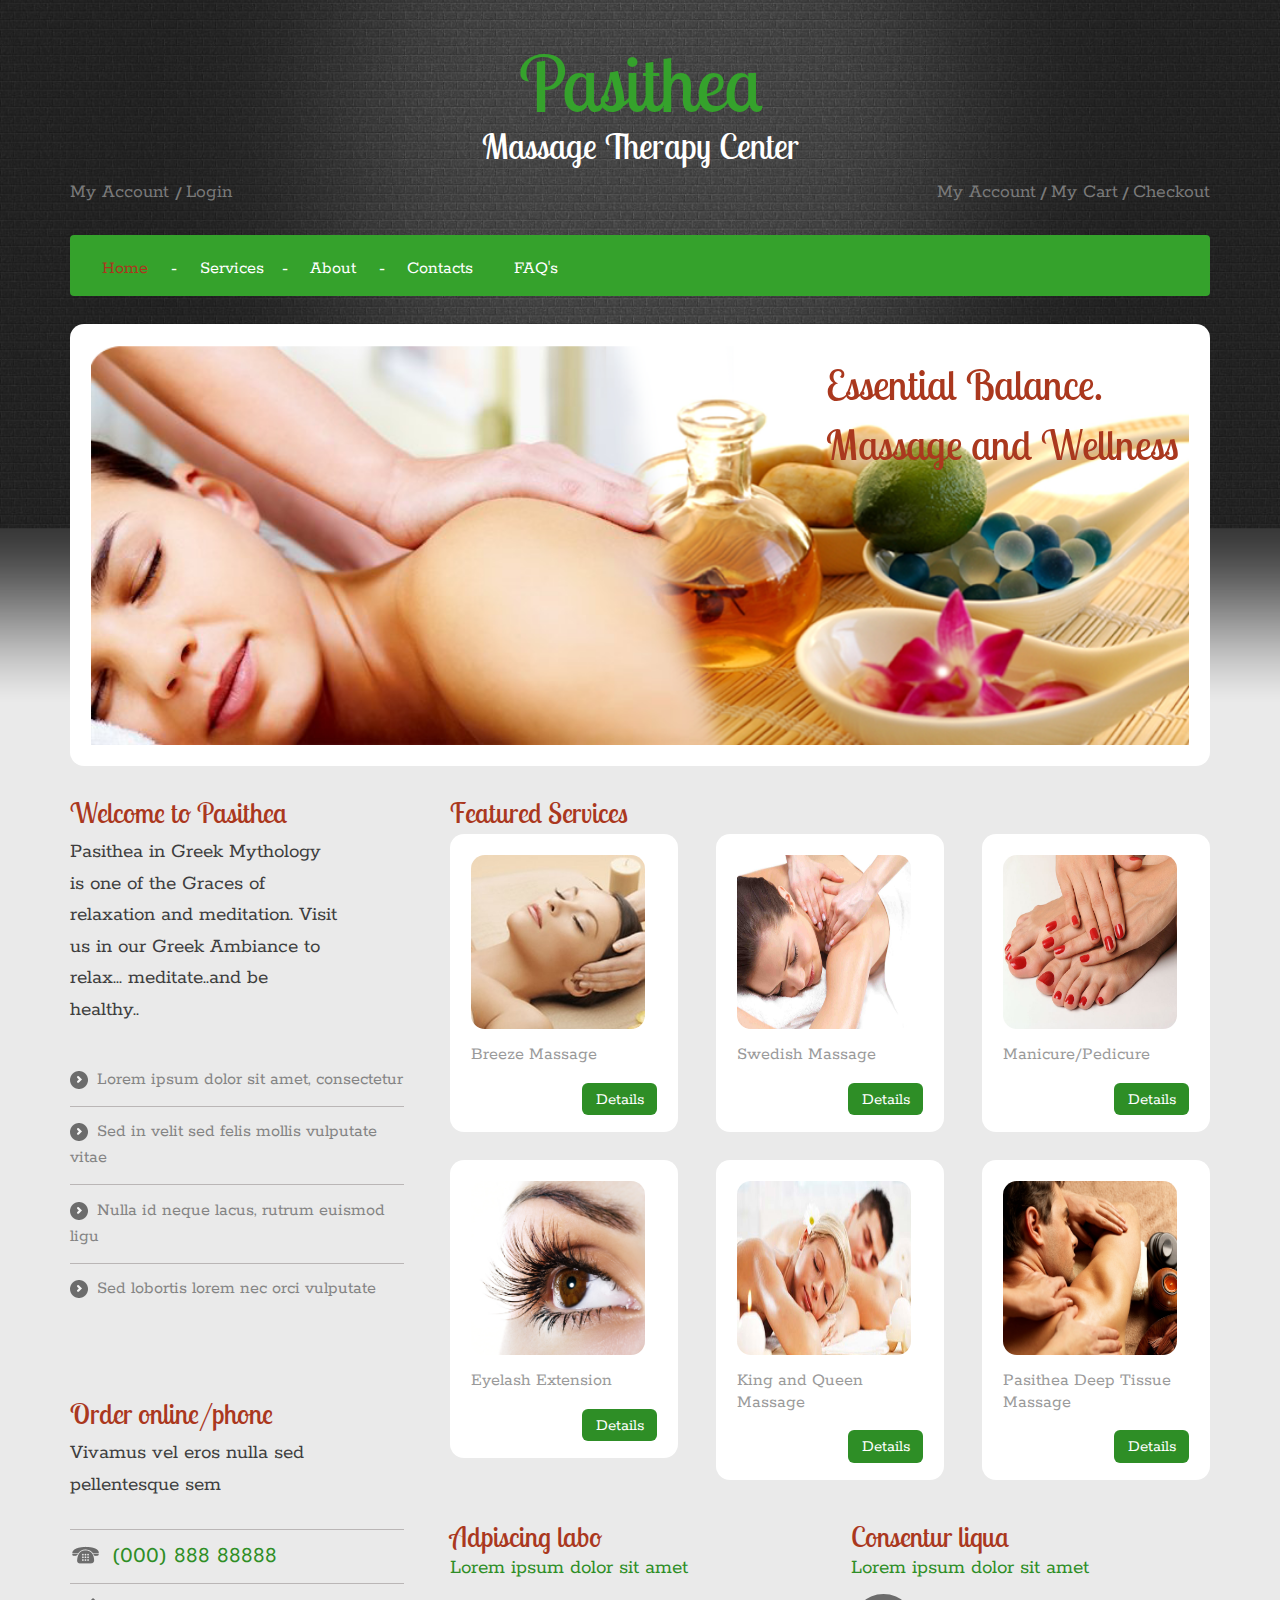
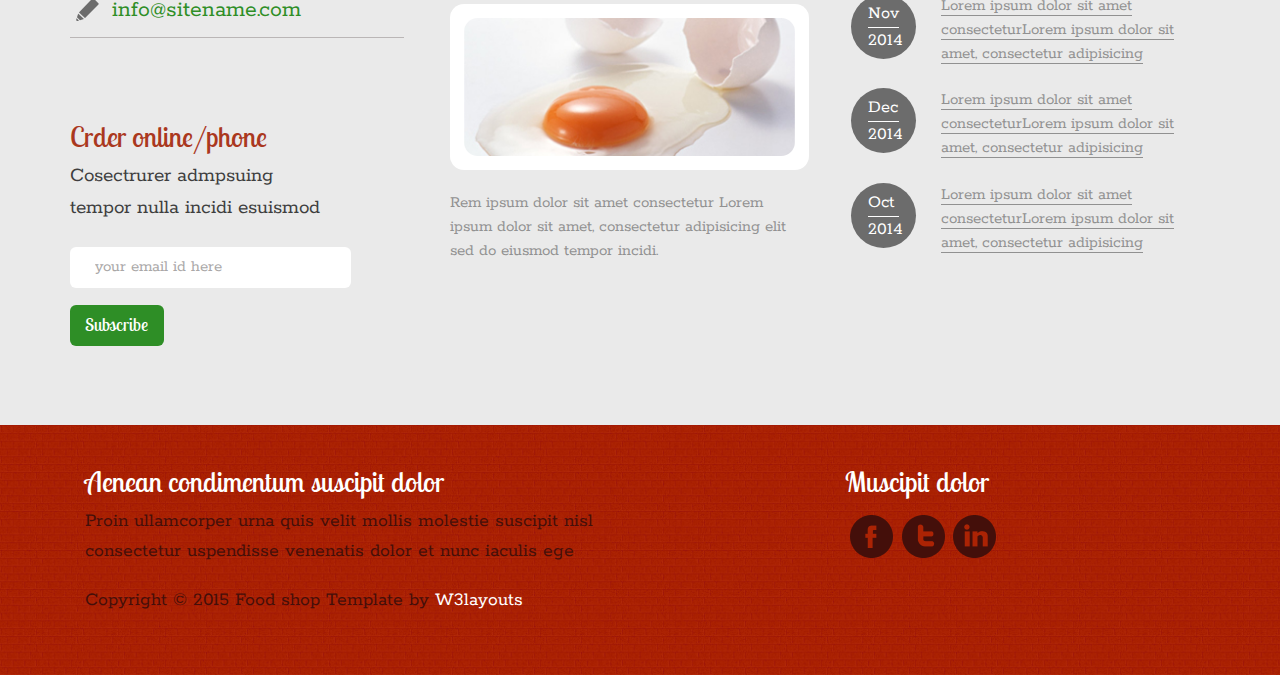
==== commit 2df04431: "modify homepage" ====
--- a/index.html
+++ b/index.html
@@ -100,6 +100,7 @@
 		<div class="container">
 			<div class="logo">
 				<h1><a href="index.html">Pasithea</a></h1>
+				<h3>Massage Therapy Center</h3>
 			</div>
 			<div class="header-top">
 				<div class="header-top-in">
@@ -107,10 +108,6 @@
 						<li  ><a href="account.html">My Account   </a> <label>/</label></li>
 						<li ><a href="login.html">  Login </a> </li>		
 					</ul>
-					<div class="act">
-						<a href="#" class="done">Donec actortor </a>
-					</div>
-				<div class="clearfix"> </div>
 				</div>
 				<ul class="grid-header">
 					<li><a href="account.html">My Account</a> <label>/</label></li>
@@ -125,10 +122,10 @@
 					<span class="menu"> </span>
 					<ul>
 						<li class="active" ><a href="index.html" >Home  </a><label>- </label> </li>
-						<li><a href="location.html" > Locations</a><label>- </label></li>
-						<li><a href="specials.html">Specials </a><label>- </label></li>
-						<li><a href="404.html" > Order Online</a><label>- </label></li>
+						<li><a href="location.html" >Services</a><label>- </label></li>
+						<li><a href="specials.html">About </a><label>- </label></li>						
 						<li><a href="contact.html">Contacts</a></li>
+						<li><a href="404.html" >FAQ's</a></li>
 					</ul>
 					<!--script-->
 				<script>
@@ -138,12 +135,14 @@
 					});
 			</script>
 				</div>
+				<!--
 					<div class="search">
 						<form>
 							<input type="text" value="Search store here ..." onfocus="this.value = '';" onblur="if (this.value == '') {this.value = '';}" >
 							<input type="submit" value="">
 						</form>
 					</div>
+				-->
 			<div class="clearfix"> </div>
 		</div>
 		<!---->
--- a/css/style.css
+++ b/css/style.css
@@ -36,14 +36,21 @@
 	display:block;
 	background-size:cover;
 }
+.logo h3{
+	text-decoration:none;
+	color:#fff;
+	font-size:2.5em;
+	font-family: 'Lobster Two', cursive;
+	text-align:center;
+}
 .logo h1{
-	font-size:3.5em;
+	font-size:5.5em;
 	font-family: 'Lobster Two', cursive;
 	text-align:center;
 }
 .logo h1 a{
 	text-decoration:none;
-	color:#fff;
+	color:#35A22C;
 }
 .logo {
 	padding-top: 3em;
@@ -80,7 +87,7 @@
 	font-size:1.2em;
 }
 .header-top {
-	padding-top: 2em;
+	/*padding-top: 2em;*/
 }
 a.done{
 	text-decoration:none;
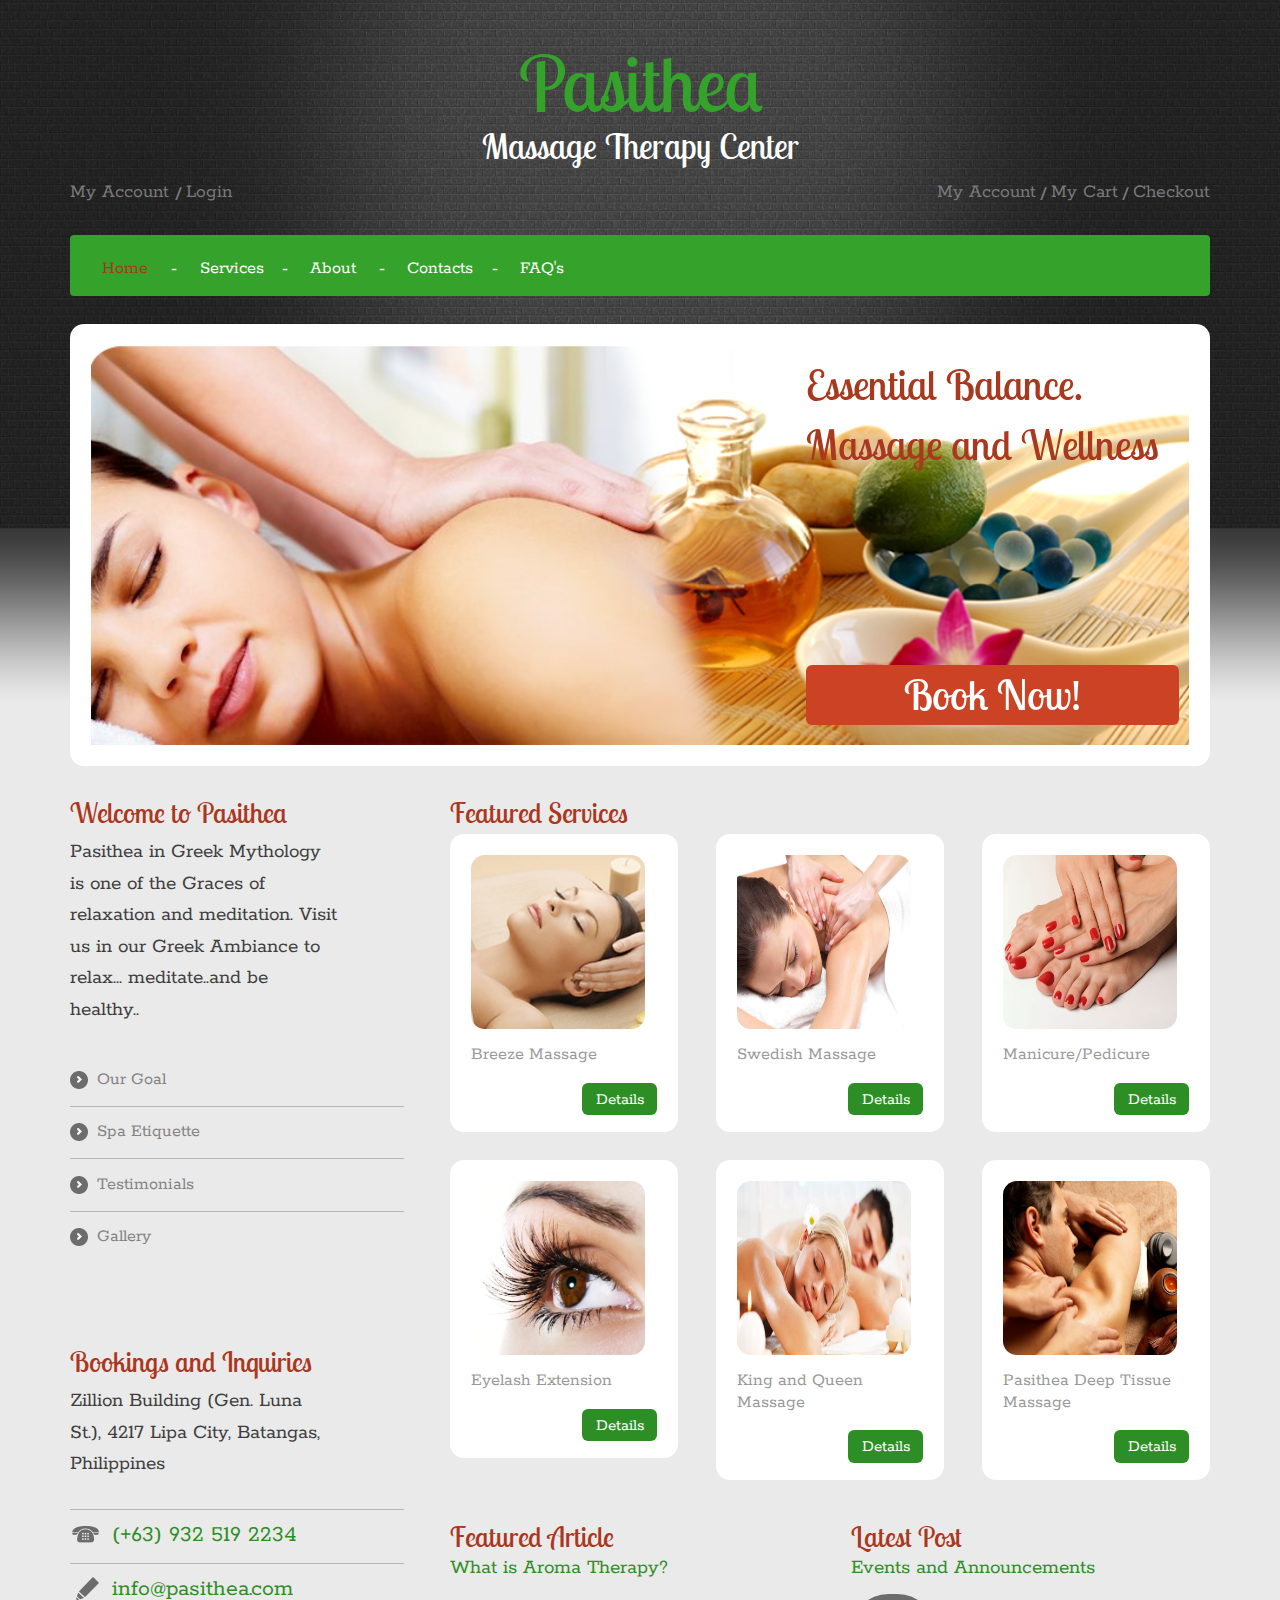
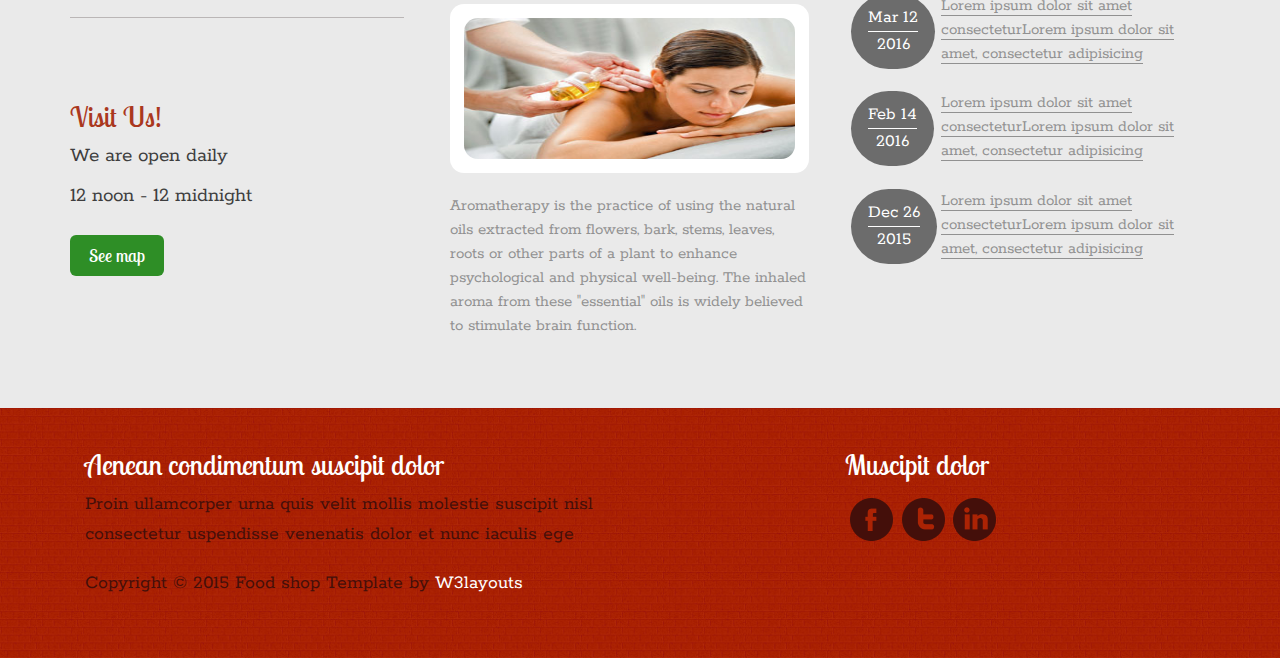
==== commit ea7035c5: "update homepage" ====
--- a/index.html
+++ b/index.html
@@ -124,7 +124,7 @@
 						<li class="active" ><a href="index.html" >Home  </a><label>- </label> </li>
 						<li><a href="location.html" >Services</a><label>- </label></li>
 						<li><a href="specials.html">About </a><label>- </label></li>						
-						<li><a href="contact.html">Contacts</a></li>
+						<li><a href="contact.html">Contacts</a><label>- </label></li>
 						<li><a href="404.html" >FAQ's</a></li>
 					</ul>
 					<!--script-->
@@ -149,16 +149,20 @@
 	<div class="banner">
 			<ul class="rslides">
 				<li>
-					<div style="padding:10px;position:absolute;right:0px;font-size: 3em;font-family: 'Lobster Two', cursive;color: #aa381e;">
+					<div style="height: 100%;padding:10px;position:absolute;
+					right: 20px;font-size: 3em;font-family: 'Lobster Two', cursive;color: #aa381e;">
 						Essential Balance.<br>
 						Massage and Wellness
-					</div>
+						<a href="#" class="done">Book Now!</a>
+					</div>				
 					<img src="images/banner1.png" alt="">
 				</li>
 				<li>
-					<div style="padding:10px;position:absolute;right:0px;font-size: 3em;font-family: 'Lobster Two', cursive;color: #FCFCFC;">
+					<div style="height: 100%;padding:10px;position:absolute;
+						right: 20px;font-size: 3em;font-family: 'Lobster Two', cursive;color: #FCFCFC;">
 						Refresh. Relax.<br>
 						Wellness awaits you...
+						<a href="#" class="done">Book Now!</a>
 					</div>
 					<img src="images/banner2.jpg" alt="">
 				</li>
@@ -176,26 +180,26 @@
 				<p>Pasithea in Greek Mythology is one of the Graces of relaxation and meditation.
 				Visit us in our Greek Ambiance to relax... meditate..and be healthy..</p>
 				<ul class="popular-in">
-					<li><a href="single.html"><i> </i>Lorem ipsum dolor sit amet, consectetur </a></li>
-					<li><a href="single.html"><i> </i>Sed in velit sed felis mollis vulputate vitae </a></li>
-					<li><a href="single.html"><i> </i>Nulla id neque lacus, rutrum euismod ligu</a></li>
-					<li><a href="single.html"><i> </i>Sed lobortis lorem nec orci vulputate</a></li>							
+					<li><a href="single.html"><i> </i>Our Goal</a></li>
+					<li><a href="single.html"><i> </i>Spa Etiquette</a></li>
+					<li><a href="single.html"><i> </i>Testimonials</a></li>
+					<li><a href="single.html"><i> </i>Gallery</a></li>						
 				</ul>
 				</div>
 				<div class="popular phone">
-					<h3>Order online/phone</h3>
-					<p>Vivamus vel eros nulla sed pellentesque sem</p>
+					<h3>Bookings and Inquiries</h3>
+					<p>Zillion Building (Gen. Luna St.), 4217 Lipa City, Batangas, Philippines</p>
 					<ul class="number">
-						<li><span><i> </i>(000) 888 88888</span </li>
-						<li><a href="mailto:info@sitename.com"><i class="mail"> </i>info@sitename.com </a></li>					
+						<li><span><i> </i>(+63) 932 519 2234</span </li>
+						<li><a href="mailto:info@pasithea.com"><i class="mail"> </i>info@pasithea.com </a></li>					
 					</ul>
 				</div>
 				<div class="popular">
-					<h3>Crder online/phone</h3>
-					<p>Cosectrurer admpsuing tempor nulla incidi esuismod</p>
+					<h3>Visit Us!</h3>
+					<p>We are open daily</p>
+					<p>12 noon - 12 midnight
 					<form>
-					<input type="text" value="your email id here" onfocus="this.value='';" onblur="if (this.value == '') {this.value = 'your email id here';}">
-					<input type="submit" value="Subscribe" >
+					<input type="submit" value="See map" >
 					</form>
 				</div>
 			</div>
@@ -267,28 +271,30 @@
 				-->
 				<div class="content-sit">
 					<div class="col-md-6 amet">
-						<h3>Adpiscing labo</h3>
-						<p>Lorem ipsum dolor sit amet </p>
+						<h3>Featured Article</h3>
+						<p>What is Aroma Therapy?</p>
 						<div class="egg">
-							<a href="single.html"><img src="images/pic.jpg" class="img-responsive" alt=""></a>
-						</div>
-						<p class="para-in">Rem ipsum dolor sit amet consectetur Lorem ipsum dolor sit amet, consectetur adipisicing elit sed do eiusmod tempor incidi. </p>
+							<a href="single.html"><img src="images/aromatherapy.jpg" style="width: 337px; height: 141px;" class="img-responsive" alt=""></a>
+						</div>
+						<p class="para-in">Aromatherapy is the practice of using the natural oils extracted from flowers, 
+						bark, stems, leaves, roots or other parts of a plant to enhance psychological and 
+						physical well-being. The inhaled aroma from these "essential" oils is widely believed to stimulate brain function.</p>
 					</div>
 					<div class="col-md-6 amet-in">
-						<h3>Consentur liqua</h3>
-						<p>Lorem ipsum dolor sit amet </p>
+						<h3>Latest Post</h3>
+						<p>Events and Announcements</p>
 						<div class="amet-grid">
-							<div class="now"><span>Nov</span>2014</div>
+							<div class="now"><span>Mar 12</span><center>2016</center></div>
 							<p class="sed"><span>Lorem ipsum dolor sit amet </span> <span>consecteturLorem ipsum dolor sit</span> <span>amet, consectetur adipisicing</span></p>
 						<div class="clearfix"> </div>
 						</div>
 						<div class="amet-grid">
-							<div class="now"><span>Dec</span>2014</div>
+							<div class="now"><span>Feb 14</span><center>2016</center></div>
 							<p class="sed"><span>Lorem ipsum dolor sit amet </span> <span>consecteturLorem ipsum dolor sit</span> <span>amet, consectetur adipisicing</span></p>
 						<div class="clearfix"> </div>
 						</div>
 						<div class="amet-grid">
-							<div class="now"><span>Oct</span>2014</div>
+							<div class="now"><span>Dec 26</span><center>2015</center></div>
 							<p class="sed"><span>Lorem ipsum dolor sit amet </span> <span>consecteturLorem ipsum dolor sit</span> <span>amet, consectetur adipisicing</span></p>
 						<div class="clearfix"> </div>
 						</div>
--- a/css/style.css
+++ b/css/style.css
@@ -92,9 +92,9 @@
 a.done{
 	text-decoration:none;
 	color:#fff;
-	font-size:1.4em;
+	position: absolute;
+	bottom: 20px;
 	background:#cb4324;
-	padding: 0.6em;
 	vertical-align: top;
 	border-radius: 6px;
 	-webkit-border-radius: 6px;
@@ -105,15 +105,7 @@
 	width: 100%;
 	display: block;
 }
-a.done:before,a.done:after{
-	content:"";
-	background:url(../images/star.png) no-repeat 0px ;
-	width:20px;
-	min-height:20px;
-	display:inline-block;
-	margin-right:1em;
-	vertical-align: sub;
-}
+
 a.done:after{
 	margin:0 0em 0 1em;
 }
@@ -517,10 +509,10 @@
 	-o-border-radius: 100px;
 	-moz-border-radius: 100px;
 	-ms-border-radius: 100px;
-	width: 65px;
-	height: 65px;
+	width: 75;
+	height: 75px;
 	font-size: 1.3em;
-	padding: 7px 17px 0;
+	padding: 11px 17px 0;
 }
 .now span{
 	display:block;
